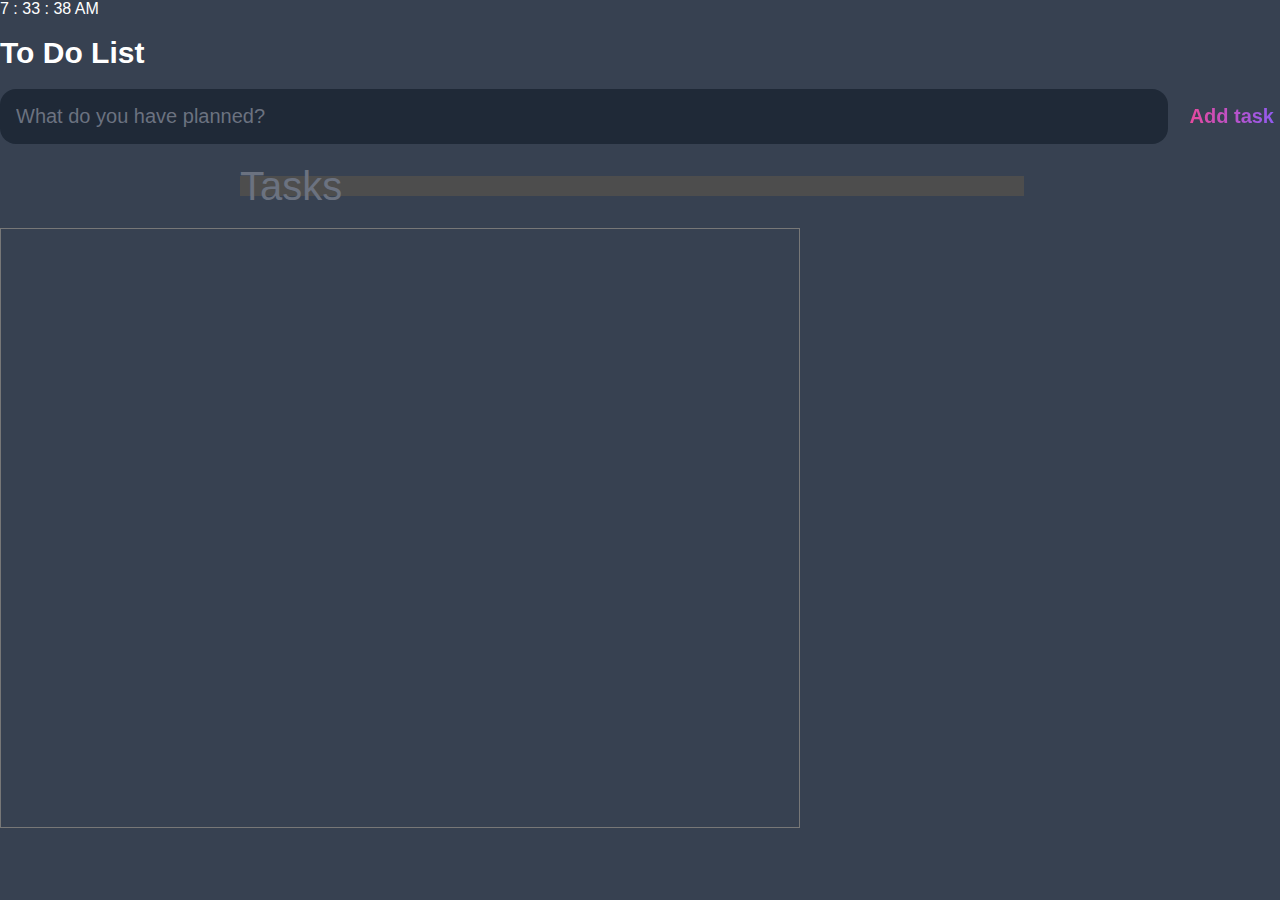
==== index.html @ d82fe4f8 "Addition of basic file structure/basic functions" ====
<!DOCTYPE html>
<html lang="en">


<head>
    <meta charset="UTF-8">
    <meta name="viewport" content="width=device-width, initial-scale=1.0">
    <title>Web Dashboard</title>
    <link rel="stylesheet" href="css/normalize.css">
    <link rel="stylesheet" href="css/style.css">


  </head>


  <body>

        <!-- Clock Function Div -->
        <div class="clockFunction">
          <div class="container">
              <span id="hours">00</span>
              <span>:</span>
              <span id="minutes">00</span>
              <span>:</span>
              <span id="seconds">00</span>
              <span id="session">AM</span>
          </div>
      </div>
    

    <!-- Google search function div -->
    <div class="gcse-search">
        
    </div>

    <!-- ToDo list Function div -->
    <div class="ToDoList">
		<h1>To Do List</h1>
		<form id="new-task-form">
			<input 
				type="text" 
				name="new-task-input" 
				id="new-task-input" 
				placeholder="What do you have planned?" />
			<input 
				type="submit"
				id="new-task-submit" 
				value="Add task" />
		</form>
	<main>
		<section class="task-list">
			<h2>Tasks</h2>

			<div id="tasks">
			</div>
		</section>
	</main>
    </div>



    <!-- Calendar Div -->
    <div class="googleCalendar">
        <iframe src="https://calendar.google.com/calendar/embed?height=600&wkst=1&bgcolor=%23ffffff&ctz=Europe%2FLondon&src=YW50aG9ueXRoZW93aWxsaWFtc0BnbWFpbC5jb20&src=YWRkcmVzc2Jvb2sjY29udGFjdHNAZ3JvdXAudi5jYWxlbmRhci5nb29nbGUuY29t&src=ZW4udWsjaG9saWRheUBncm91cC52LmNhbGVuZGFyLmdvb2dsZS5jb20&color=%23039BE5&color=%2333B679&color=%230B8043" style="border:solid 1px #777" width="800" height="600" frameborder="0" scrolling="no"></iframe>
    </div>


    <!-- Google search function link -->
	  <script async src="https://cse.google.com/cse.js?cx=21990ea6bab2c47ad"></script>
    <!-- ToDo list Script link -->
    <script src="js/toDoFunc.js"></script>
    <!-- Clock Function link -->
    <script src="js/clockFunc.js"></script>

  </body>
</html>
---- css/style.css ----
label {display: block;}
input {display: block;}


/* -pagelayout- */
#wrapper {
    max-width: 1000px;
    margin-right: auto;
    margin-left: auto;
    background-color: #4d4d4d;
    padding-right: 10px;
    padding-left: 10px;
    padding-top: 70px;
    
      display: grid;
  grid-gap: 20px;
  grid-template-rows:
   "banner"
   "a"
   "b"
   "c"
   "d"
   "footer";
}

@media (min-width: 50em) {
  #wrapper {
    grid-template-columns: 1fr 2fr;
    grid-template-rows: 
      "banner  banner"
      "a  a"
      "b  b"
      "c  c"
      "d  d"
      "footer  footer";
  }
}

 @media (min-width: 60em) {
  #wrapper {
    grid-template-columns: 2fr 10fr 2fr;
    grid-template-rows: 
      "banner  banner  banner"
      "a  a  a"
      "b  b  b"
      "c  c  c"
      "d  d  d"
      "footer  footer  footer";
   }
}

.banner {grid-area: banner;}

.pagemenu {grid-area: menu;}

nav {grid-area: nav;}

table {grid-area: table;}

main {grid-area: main;}


aside	{grid-area: aside;}

footer {grid-area: footer;}


.div.googleCalendar {grid-area: e;}

.div.clockFunction {grid-area: b;}

.div.ToDoList {grid-area: d;}

.div.gcse-search {grid-area: f;}

header{
    line-height: 5px;
}

.body div {
    display:grid;
    width: 100%;
    grid-template-rows:
        "a  a  a  a  b  b"
        "c  c  d  d  e  e"
        "c  c  d  d  e  e"
        "c  c  f  f  f  f";
    
        
}

#content {
  position: fixed;
  bottom:0;
  left:0;
  background: rgba(128,128,128, 0.5);
  color: #f1f1f1;
    width: 100%px;
  height: 100%;
}

/* -menu-page- */
.pagemenu {
    list-style-type: none;
    margin: 0;
    padding: 0;
    overflow: hidden;
    position: fixed;
    top: 0;
    width: 100%;
    left: 0;
}
.pagemenu ul {
    list-style-type: none;
    margin: 0;
    padding: 0;
    overflow: hidden;
    background-color: #0d0d0d;
    opacity : 0.5;
}
.pagemenu li {
    float: left;
}
.pagemenu li a {
    display: block;
    color: #fff;
    text-align: center;
    padding: 14px 16px;
    text-decoration: none;
}
.pagemenu li a:hover {
  color: #0d0d0d;
  border: #0d0d0d solid 1px;
  background:#fff;
  transition: all 0.5s;
   border-radius: 5px;
}

.pagemenu li a:active {
    background-color: #000;
    color: #000;
}

/* -headings- */
h1 {
    font-family: Verdana, Geneva, sans-serif;
    color: #fff;
    font-size: 30px;
    line-height: 30px;
    z-index: 1;
}
h2 {
    font-family: Verdana, Geneva, sans-serif;
    background-color: #4d4d4d;
    color: #cc0000;
    font-size: 20px;
    line-height: 20px;
}



/* -grouping- */
p {
        float: right;
        font-size: 20px;
        line-height: 25px;
        padding-top: 30px;
        background-color: #FF5A5A;
        padding-left: 18px;
        padding-bottom: 18px;
        padding-right: 18px;
}


/* -lists- */
li	{
    padding-top: 10px;
    padding-bottom: 10px;
}


/* -text- */
strong	{
    z-index: 1;
}

/* -images- */

img {
  float: left;
}

/* -anchors- */
a:link	{
    color: #0090D2;
}
a:visited {
    color: #0090D2;
}   
a:hover {
    color: #0063A6;
    text-decoration: none;
}
a:active {
    background-color: #333;
}



/*   Test Break    */



:root {
	--dark: #374151;
	--darker: #1F2937;
	--darkest: #111827;
	--grey: #6B7280;
	--pink: #EC4899;
	--purple: #8B5CF6;
	--light: #EEE;
}

* {
	margin: 0;
	box-sizing: border-box;
	font-family: "Fira sans", sans-serif;
}

body {
	display: flex;
	flex-direction: column;
	min-height: 100vh;
	color: #FFF;
	background-color: var(--dark);
}

header {
	padding: 2rem 1rem;
	max-width: 800px;
	width: 100%;
	margin: 0 auto;
}

header h1{ 
	font-size: 2.5rem;
	font-weight: 300;
	color: var(--grey);
	margin-bottom: 1rem;
}

#new-task-form {
	display: flex;;
}

input, button {
	appearance: none;
	border: none;
	outline: none;
	background: none;
}

#new-task-input {
	flex: 1 1 0%;
	background-color: var(--darker);
	padding: 1rem;
	border-radius: 1rem;
	margin-right: 1rem;
	color: var(--light);
	font-size: 1.25rem;
}

#new-task-input::placeholder {
	color: var(--grey);
}

#new-task-submit {
	color: var(--pink);
	font-size: 1.25rem;
	font-weight: 700;
	background-image: linear-gradient(to right, var(--pink), var(--purple));
	-webkit-background-clip: text;
	-webkit-text-fill-color: transparent;
	cursor: pointer;
	transition: 0.4s;
}

#new-task-submit:hover {
	opacity: 0.8;
}

#new-task-submit:active {
	opacity: 0.6;
}

main {
	flex: 1 1 0%;
	max-width: 800px;
	width: 100%;
	margin: 0 auto;
}

.task-list {
	padding: 1rem;
    padding-left: 0rem;
}

.task-list h2 {
	font-size: 2.5rem;
	font-weight: 500;
	color: var(--grey);
    margin-top: 1rem;
	margin-bottom: 1rem;
    text-anchor: left;
}

#tasks .task {
	display: flex;
	justify-content: space-between;
	background-color: var(--darkest);
	padding: 1rem;
	border-radius: 1rem;
	margin-bottom: 1rem;
}

.task .content {
	flex: 1 1 0%;
}

.task .content .text {
	color: var(--light);
	font-size: 1.125rem;
	width: 100%;
	display: block;
	transition: 0.4s;
}

.task .content .text:not(:read-only) {
	color: var(--pink);
}

.task .actions {
	display: flex;
	margin: 0 -0.5rem;
}

.task .actions button {
	cursor: pointer;
	margin: 0 0.5rem;
	font-size: 1.125rem;
	font-weight: 700;
	text-transform: uppercase;
	transition: 0.4s;
}

.task .actions button:hover {
	opacity: 0.8;
}

.task .actions button:active {
	opacity: 0.6;
}

.task .actions .edit {
	background-image: linear-gradient(to right, var(--pink), var(--purple));
	-webkit-background-clip: text;
	-webkit-text-fill-color: transparent;
}

.task .actions .delete {
	color: crimson;
}
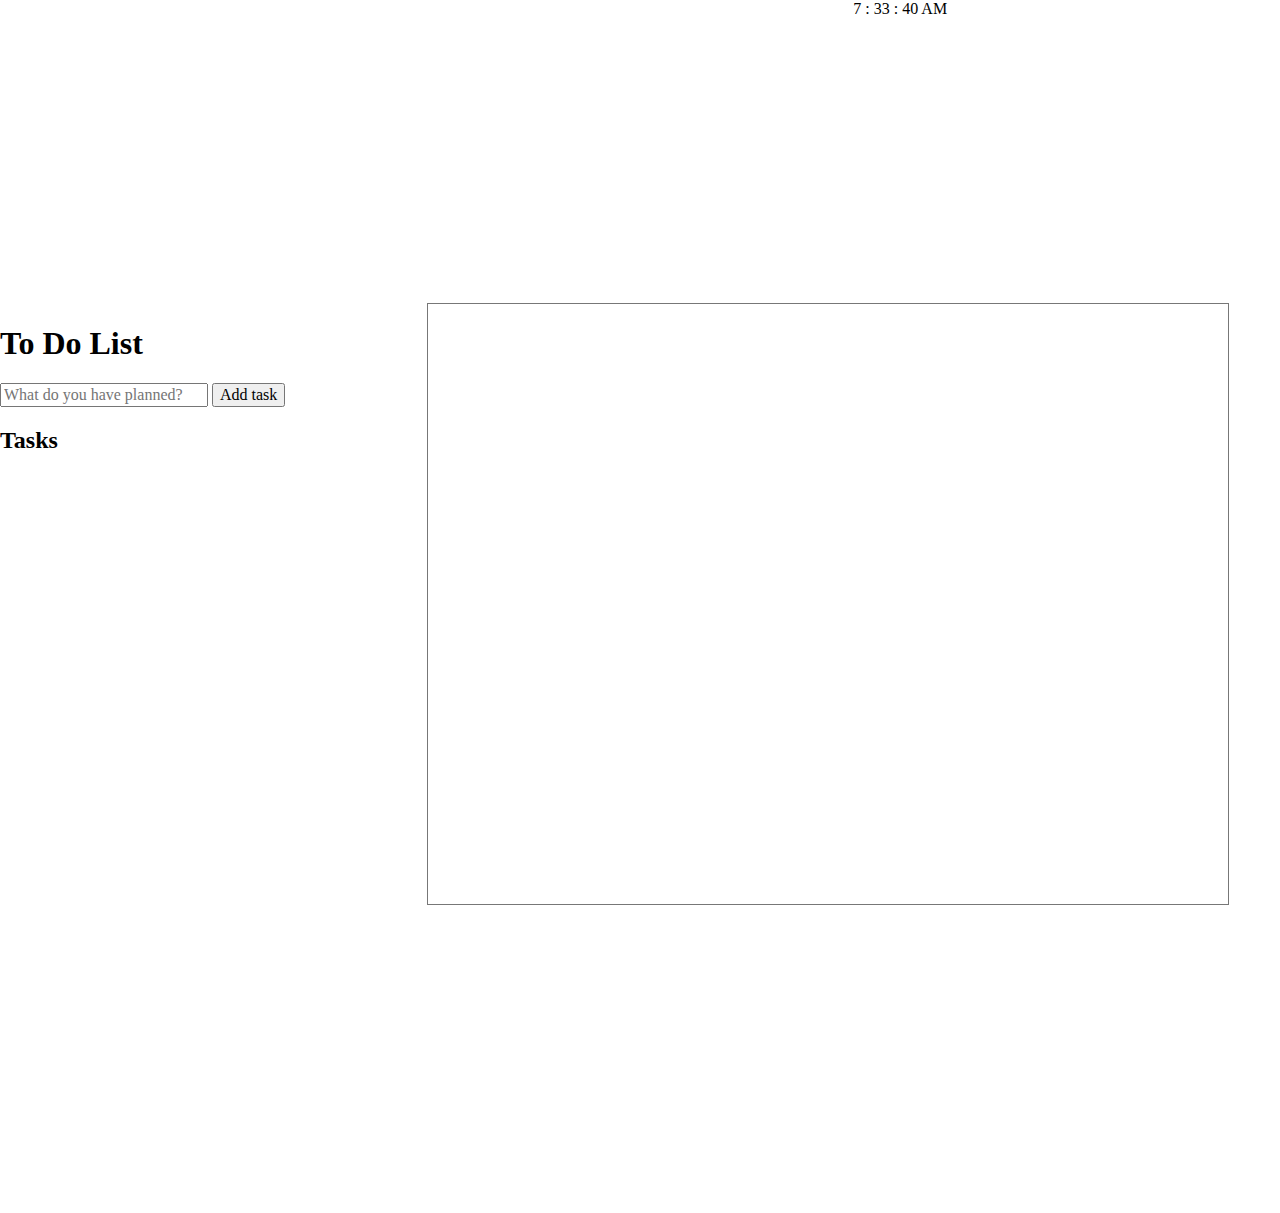
==== commit afc25290: "Advancing layout,  div changes, style testing" ====
--- a/index.html
+++ b/index.html
@@ -12,65 +12,79 @@
 
   </head>
 
-
   <body>
 
-        <!-- Clock Function Div -->
-        <div class="clockFunction">
-          <div class="container">
-              <span id="hours">00</span>
-              <span>:</span>
-              <span id="minutes">00</span>
-              <span>:</span>
-              <span id="seconds">00</span>
-              <span id="session">AM</span>
-          </div>
-      </div>
-    
+    <div class="parent">
 
-    <!-- Google search function div -->
-    <div class="gcse-search">
+        <div class="div1">
+            <!--Navigation Div-->    
+        </div>
         
-    </div>
+        <div class="div2">
+            <!-- Clock Function Div -->
+            <div class="clockFunction">
+                <div class="container">
+                    <span id="hours">00</span>
+                    <span>:</span>
+                    <span id="minutes">00</span>
+                    <span>:</span>
+                    <span id="seconds">00</span>
+                    <span id="session">AM</span>
+                </div>
+            </div>
+        </div>
 
-    <!-- ToDo list Function div -->
-    <div class="ToDoList">
-		<h1>To Do List</h1>
-		<form id="new-task-form">
-			<input 
-				type="text" 
-				name="new-task-input" 
-				id="new-task-input" 
-				placeholder="What do you have planned?" />
-			<input 
-				type="submit"
-				id="new-task-submit" 
-				value="Add task" />
-		</form>
-	<main>
-		<section class="task-list">
-			<h2>Tasks</h2>
+        <div class="div3"> 
+            <!-- ToDo list Function Div -->
+            <div class="ToDoList">
+		        <h1>To Do List</h1>
+		        <form id="new-task-form">
+			    <input 
+                    type="text" 
+                    name="new-task-input" 
+                    id="new-task-input" 
+                    placeholder="What do you have planned?" />
+			    <input 
+                    type="submit"
+                    id="new-task-submit" 
+                    value="Add task" />
+		        </form>
+	        <main>
+		        <section class="task-list">
+			    <h2>Tasks</h2>
+			    <div id="tasks">
+			    </div>
+		        </section>
+	        </main>
+            </div>
+        </div>
 
-			<div id="tasks">
-			</div>
-		</section>
-	</main>
+        <div class="div4">
+            <!-- Calendar Div -->
+            <div class="googleCalendar">
+            <iframe src="https://calendar.google.com/calendar/embed?height=600&wkst=1&bgcolor=%23ffffff&ctz=Europe%2FLondon&src=YW50aG9ueXRoZW93aWxsaWFtc0BnbWFpbC5jb20&src=YWRkcmVzc2Jvb2sjY29udGFjdHNAZ3JvdXAudi5jYWxlbmRhci5nb29nbGUuY29t&src=ZW4udWsjaG9saWRheUBncm91cC52LmNhbGVuZGFyLmdvb2dsZS5jb20&color=%23039BE5&color=%2333B679&color=%230B8043" style="border:solid 1px #777" width="800" height="600" frameborder="0" scrolling="no"></iframe>
+            </div>
+        </div>
+
+        <div class="div5">    
+            <!-- Google search function Div -->
+            <div class="gcse-search">   
+            </div>
+         </div>
+
     </div>
 
 
-
-    <!-- Calendar Div -->
-    <div class="googleCalendar">
-        <iframe src="https://calendar.google.com/calendar/embed?height=600&wkst=1&bgcolor=%23ffffff&ctz=Europe%2FLondon&src=YW50aG9ueXRoZW93aWxsaWFtc0BnbWFpbC5jb20&src=YWRkcmVzc2Jvb2sjY29udGFjdHNAZ3JvdXAudi5jYWxlbmRhci5nb29nbGUuY29t&src=ZW4udWsjaG9saWRheUBncm91cC52LmNhbGVuZGFyLmdvb2dsZS5jb20&color=%23039BE5&color=%2333B679&color=%230B8043" style="border:solid 1px #777" width="800" height="600" frameborder="0" scrolling="no"></iframe>
+    <!--Script Links-->
+    <div>
+        <!-- Google search function link -->
+        <script async src="https://cse.google.com/cse.js?cx=21990ea6bab2c47ad"></script>
+        <!-- ToDo list Script link -->
+        <script src="js/toDoFunc.js"></script>
+        <!-- Clock Function link -->
+        <script src="js/clockFunc.js"></script>
     </div>
 
+  </body>
 
-    <!-- Google search function link -->
-	  <script async src="https://cse.google.com/cse.js?cx=21990ea6bab2c47ad"></script>
-    <!-- ToDo list Script link -->
-    <script src="js/toDoFunc.js"></script>
-    <!-- Clock Function link -->
-    <script src="js/clockFunc.js"></script>
-
-  </body>
 </html>--- a/css/style.css
+++ b/css/style.css
@@ -1,372 +1,13 @@
-label {display: block;}
-input {display: block;}
-
-
-/* -pagelayout- */
-#wrapper {
-    max-width: 1000px;
-    margin-right: auto;
-    margin-left: auto;
-    background-color: #4d4d4d;
-    padding-right: 10px;
-    padding-left: 10px;
-    padding-top: 70px;
+.parent {
+    display: grid;
+    grid-template-columns: repeat(6, 1fr);
+    grid-template-rows: repeat(4, 1fr);
+    grid-column-gap: 0px;
+    grid-row-gap: 0px;
+    }
     
-      display: grid;
-  grid-gap: 20px;
-  grid-template-rows:
-   "banner"
-   "a"
-   "b"
-   "c"
-   "d"
-   "footer";
-}
-
-@media (min-width: 50em) {
-  #wrapper {
-    grid-template-columns: 1fr 2fr;
-    grid-template-rows: 
-      "banner  banner"
-      "a  a"
-      "b  b"
-      "c  c"
-      "d  d"
-      "footer  footer";
-  }
-}
-
- @media (min-width: 60em) {
-  #wrapper {
-    grid-template-columns: 2fr 10fr 2fr;
-    grid-template-rows: 
-      "banner  banner  banner"
-      "a  a  a"
-      "b  b  b"
-      "c  c  c"
-      "d  d  d"
-      "footer  footer  footer";
-   }
-}
-
-.banner {grid-area: banner;}
-
-.pagemenu {grid-area: menu;}
-
-nav {grid-area: nav;}
-
-table {grid-area: table;}
-
-main {grid-area: main;}
-
-
-aside	{grid-area: aside;}
-
-footer {grid-area: footer;}
-
-
-.div.googleCalendar {grid-area: e;}
-
-.div.clockFunction {grid-area: b;}
-
-.div.ToDoList {grid-area: d;}
-
-.div.gcse-search {grid-area: f;}
-
-header{
-    line-height: 5px;
-}
-
-.body div {
-    display:grid;
-    width: 100%;
-    grid-template-rows:
-        "a  a  a  a  b  b"
-        "c  c  d  d  e  e"
-        "c  c  d  d  e  e"
-        "c  c  f  f  f  f";
-    
-        
-}
-
-#content {
-  position: fixed;
-  bottom:0;
-  left:0;
-  background: rgba(128,128,128, 0.5);
-  color: #f1f1f1;
-    width: 100%px;
-  height: 100%;
-}
-
-/* -menu-page- */
-.pagemenu {
-    list-style-type: none;
-    margin: 0;
-    padding: 0;
-    overflow: hidden;
-    position: fixed;
-    top: 0;
-    width: 100%;
-    left: 0;
-}
-.pagemenu ul {
-    list-style-type: none;
-    margin: 0;
-    padding: 0;
-    overflow: hidden;
-    background-color: #0d0d0d;
-    opacity : 0.5;
-}
-.pagemenu li {
-    float: left;
-}
-.pagemenu li a {
-    display: block;
-    color: #fff;
-    text-align: center;
-    padding: 14px 16px;
-    text-decoration: none;
-}
-.pagemenu li a:hover {
-  color: #0d0d0d;
-  border: #0d0d0d solid 1px;
-  background:#fff;
-  transition: all 0.5s;
-   border-radius: 5px;
-}
-
-.pagemenu li a:active {
-    background-color: #000;
-    color: #000;
-}
-
-/* -headings- */
-h1 {
-    font-family: Verdana, Geneva, sans-serif;
-    color: #fff;
-    font-size: 30px;
-    line-height: 30px;
-    z-index: 1;
-}
-h2 {
-    font-family: Verdana, Geneva, sans-serif;
-    background-color: #4d4d4d;
-    color: #cc0000;
-    font-size: 20px;
-    line-height: 20px;
-}
-
-
-
-/* -grouping- */
-p {
-        float: right;
-        font-size: 20px;
-        line-height: 25px;
-        padding-top: 30px;
-        background-color: #FF5A5A;
-        padding-left: 18px;
-        padding-bottom: 18px;
-        padding-right: 18px;
-}
-
-
-/* -lists- */
-li	{
-    padding-top: 10px;
-    padding-bottom: 10px;
-}
-
-
-/* -text- */
-strong	{
-    z-index: 1;
-}
-
-/* -images- */
-
-img {
-  float: left;
-}
-
-/* -anchors- */
-a:link	{
-    color: #0090D2;
-}
-a:visited {
-    color: #0090D2;
-}   
-a:hover {
-    color: #0063A6;
-    text-decoration: none;
-}
-a:active {
-    background-color: #333;
-}
-
-
-
-/*   Test Break    */
-
-
-
-:root {
-	--dark: #374151;
-	--darker: #1F2937;
-	--darkest: #111827;
-	--grey: #6B7280;
-	--pink: #EC4899;
-	--purple: #8B5CF6;
-	--light: #EEE;
-}
-
-* {
-	margin: 0;
-	box-sizing: border-box;
-	font-family: "Fira sans", sans-serif;
-}
-
-body {
-	display: flex;
-	flex-direction: column;
-	min-height: 100vh;
-	color: #FFF;
-	background-color: var(--dark);
-}
-
-header {
-	padding: 2rem 1rem;
-	max-width: 800px;
-	width: 100%;
-	margin: 0 auto;
-}
-
-header h1{ 
-	font-size: 2.5rem;
-	font-weight: 300;
-	color: var(--grey);
-	margin-bottom: 1rem;
-}
-
-#new-task-form {
-	display: flex;;
-}
-
-input, button {
-	appearance: none;
-	border: none;
-	outline: none;
-	background: none;
-}
-
-#new-task-input {
-	flex: 1 1 0%;
-	background-color: var(--darker);
-	padding: 1rem;
-	border-radius: 1rem;
-	margin-right: 1rem;
-	color: var(--light);
-	font-size: 1.25rem;
-}
-
-#new-task-input::placeholder {
-	color: var(--grey);
-}
-
-#new-task-submit {
-	color: var(--pink);
-	font-size: 1.25rem;
-	font-weight: 700;
-	background-image: linear-gradient(to right, var(--pink), var(--purple));
-	-webkit-background-clip: text;
-	-webkit-text-fill-color: transparent;
-	cursor: pointer;
-	transition: 0.4s;
-}
-
-#new-task-submit:hover {
-	opacity: 0.8;
-}
-
-#new-task-submit:active {
-	opacity: 0.6;
-}
-
-main {
-	flex: 1 1 0%;
-	max-width: 800px;
-	width: 100%;
-	margin: 0 auto;
-}
-
-.task-list {
-	padding: 1rem;
-    padding-left: 0rem;
-}
-
-.task-list h2 {
-	font-size: 2.5rem;
-	font-weight: 500;
-	color: var(--grey);
-    margin-top: 1rem;
-	margin-bottom: 1rem;
-    text-anchor: left;
-}
-
-#tasks .task {
-	display: flex;
-	justify-content: space-between;
-	background-color: var(--darkest);
-	padding: 1rem;
-	border-radius: 1rem;
-	margin-bottom: 1rem;
-}
-
-.task .content {
-	flex: 1 1 0%;
-}
-
-.task .content .text {
-	color: var(--light);
-	font-size: 1.125rem;
-	width: 100%;
-	display: block;
-	transition: 0.4s;
-}
-
-.task .content .text:not(:read-only) {
-	color: var(--pink);
-}
-
-.task .actions {
-	display: flex;
-	margin: 0 -0.5rem;
-}
-
-.task .actions button {
-	cursor: pointer;
-	margin: 0 0.5rem;
-	font-size: 1.125rem;
-	font-weight: 700;
-	text-transform: uppercase;
-	transition: 0.4s;
-}
-
-.task .actions button:hover {
-	opacity: 0.8;
-}
-
-.task .actions button:active {
-	opacity: 0.6;
-}
-
-.task .actions .edit {
-	background-image: linear-gradient(to right, var(--pink), var(--purple));
-	-webkit-background-clip: text;
-	-webkit-text-fill-color: transparent;
-}
-
-.task .actions .delete {
-	color: crimson;
-}+    .div1 { grid-area: 1 / 1 / 2 / 5; }
+    .div2 { grid-area: 1 / 5 / 2 / 7; }
+    .div3 { grid-area: 2 / 1 / 4 / 3; }
+    .div4 { grid-area: 2 / 3 / 4 / 7; }
+    .div5 { grid-area: 4 / 1 / 5 / 7; }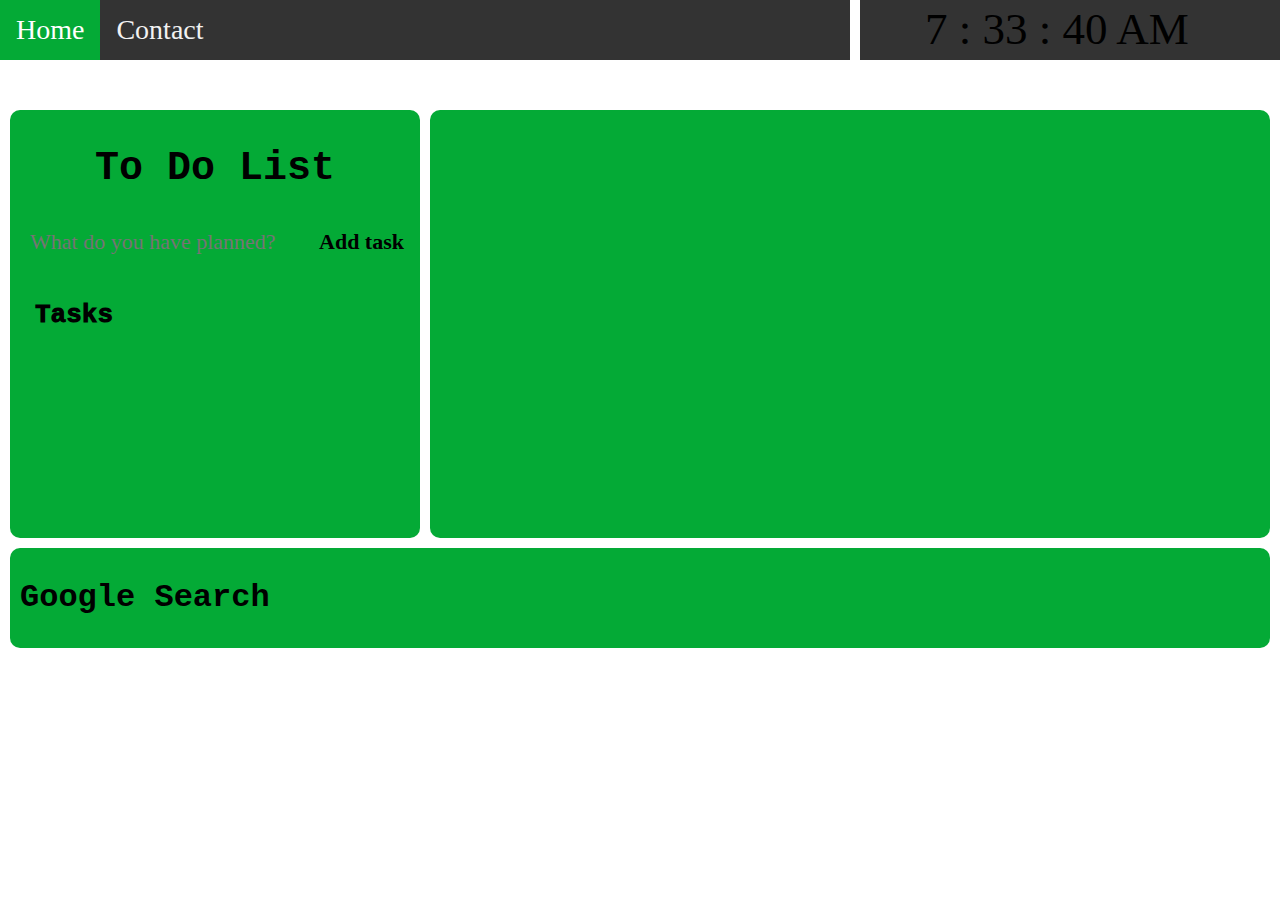
==== commit 93a99d2e: "further styling changes" ====
--- a/index.html
+++ b/index.html
@@ -17,7 +17,11 @@
     <div class="parent">
 
         <div class="div1">
-            <!--Navigation Div-->    
+            <!--Navigation Div-->   
+            <div class="navbar"> 
+            <a class="active" href="index.html">Home</a>
+            <a href="contact.html">Contact</a>
+            </div>
         </div>
         
         <div class="div2">
@@ -62,11 +66,13 @@
         <div class="div4">
             <!-- Calendar Div -->
             <div class="googleCalendar">
-            <iframe src="https://calendar.google.com/calendar/embed?height=600&wkst=1&bgcolor=%23ffffff&ctz=Europe%2FLondon&src=YW50aG9ueXRoZW93aWxsaWFtc0BnbWFpbC5jb20&src=YWRkcmVzc2Jvb2sjY29udGFjdHNAZ3JvdXAudi5jYWxlbmRhci5nb29nbGUuY29t&src=ZW4udWsjaG9saWRheUBncm91cC52LmNhbGVuZGFyLmdvb2dsZS5jb20&color=%23039BE5&color=%2333B679&color=%230B8043" style="border:solid 1px #777" width="800" height="600" frameborder="0" scrolling="no"></iframe>
+                <iframe src="https://embed.styledcalendar.com/#KgvFU9uzGwRavks9YN4i" title="Styled Calendar" class="styled-calendar-container" style="width: 100%; border: none;" data-cy="calendar-embed-iframe"></iframe>
+                <script async type="module" src="https://embed.styledcalendar.com/assets/parent-window.js"></script>
             </div>
         </div>
 
         <div class="div5">    
+            <h1>Google Search</h1>
             <!-- Google search function Div -->
             <div class="gcse-search">   
             </div>
--- a/css/style.css
+++ b/css/style.css
@@ -1,13 +1,179 @@
 .parent {
     display: grid;
     grid-template-columns: repeat(6, 1fr);
-    grid-template-rows: repeat(4, 1fr);
-    grid-column-gap: 0px;
-    grid-row-gap: 0px;
+    grid-template-rows: repeat(6, 1fr);
+    grid-column-gap: 10px;
+    grid-row-gap: 10px;
     }
     
     .div1 { grid-area: 1 / 1 / 2 / 5; }
     .div2 { grid-area: 1 / 5 / 2 / 7; }
-    .div3 { grid-area: 2 / 1 / 4 / 3; }
-    .div4 { grid-area: 2 / 3 / 4 / 7; }
-    .div5 { grid-area: 4 / 1 / 5 / 7; }+    .div3 { grid-area: 2 / 1 / 6 / 3; }
+    .div4 { grid-area: 2 / 3 / 6 / 7; }
+    .div5 { grid-area: 6 / 1 / 7 / 7; }
+
+
+
+    /* Add a background colour to  top navigation */
+.navbar {
+    background-color: #333;
+    overflow: hidden;
+    
+  }
+  
+  /* Style links inside navigation bar */
+  .navbar a {
+    float: left;
+    color: #f2f2f2;
+    text-align: center;
+    padding-right: 0px;
+    padding: 14px 16px;
+    text-decoration: none;
+    font-size: 28px;
+  }
+  
+  /* Change the colour of links on hover */
+  .navbar a:hover {
+    background-color: #ddd;
+    color: black;
+  }
+  
+  /* Add a colour to active/current link */
+  .navbar a.active {
+    background-color: #04aa36;
+    color: white;
+  }
+
+.div3 {
+    background-color: #04aa36;
+    border-radius: 10px;
+    padding: 10px;
+    margin-left: 10px;
+}
+
+.div4 {
+    background-color: #04aa36;
+    border-radius: 10px;
+    padding: 10px;
+    margin-right: 10px;
+}
+
+.div5 {
+    background-color: #04aa36;
+    border-radius: 10px;
+    padding: 10px;
+    margin-left: 10px;
+    margin-right: 10px;
+}
+
+h1 {
+    font-family: 'Courier New', Courier, monospace;
+}
+
+
+/* Clock Function styling */
+.clockFunction {
+    font-size: 45px; 
+    background-color: #333;
+    overflow: hidden;
+    padding: 4px;
+    padding-left: 65px;
+}
+
+/* ToDo List styling */
+.ToDoList h1 {
+    font-size: 40px;
+    font-weight: 2000;
+    font-family: 'Courier New', Courier, monospace;
+    text-align: center;
+}
+
+#new-task-form {
+    display: flex;
+}
+
+input, button {
+    appearance: none;
+	border: none;
+	outline: none;
+    background: none;
+}
+
+#new-task-input {
+    color: #ddd;
+    flex: 1 1 0%;
+	padding: 10px;
+    font-size: 22px;
+}
+
+#new-task-submit {
+	font-size: 22px;
+	font-weight: 700;
+	cursor: pointer;
+}
+
+#new-task-submit:hover {
+	opacity: 0.8;
+}
+
+main {
+	flex: 1 1 0%;
+	max-width: 800px;
+	width: 100%;
+	margin: 0 auto;
+}
+
+.task-list {
+	padding: 15px;
+}
+
+.task-list h2 {
+	font-size: 26px;
+	font-weight: 1000;
+	margin-bottom: 20px;
+    font-family: 'Courier New', Courier, monospace;
+}
+
+#tasks .task {
+	display: flex;
+	justify-content: space-between;
+	padding: 1rem;
+	border-radius: 1rem;
+	margin-bottom: 1rem;
+}
+
+.task .content {
+	flex: 1 1 0%;
+}
+
+.task .content .text {
+    font-family: 'Courier New', Courier, monospace;
+	font-size: 1.125rem;
+	width: 100%;
+	display: block;
+}
+
+.task .actions {
+	display: flex;
+	margin: 0 -0.5rem;
+}
+
+.task .actions button {
+	cursor: pointer;
+	margin: 0 0.5rem;
+	font-size: 15px;
+	font-weight: 700;
+	text-transform: uppercase;
+}
+
+.task .actions button:hover {
+	opacity: 0.8;
+}
+
+.task .actions button:active {
+	opacity: 0.6;
+}
+
+.task .actions .delete {
+	color: crimson;
+}
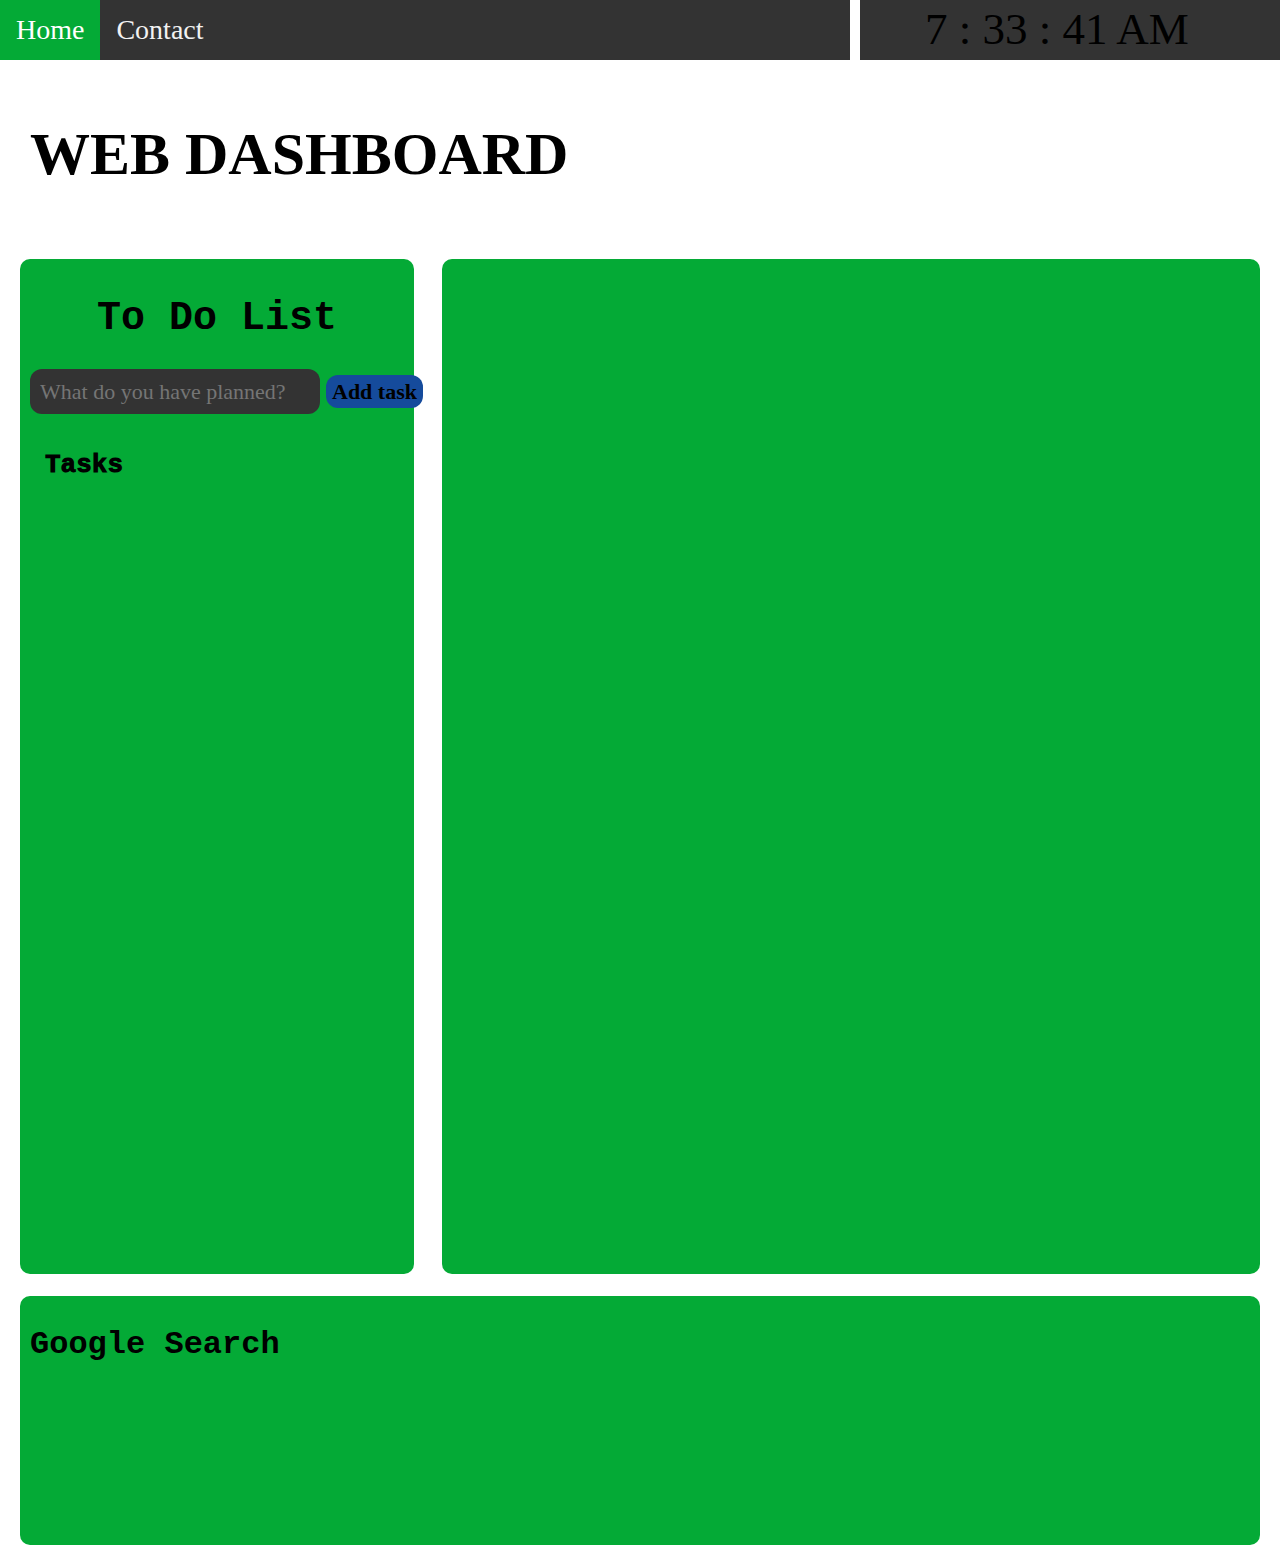
==== commit b254e7fe: "finalising style with a title page" ====
--- a/index.html
+++ b/index.html
@@ -21,6 +21,10 @@
             <div class="navbar"> 
             <a class="active" href="index.html">Home</a>
             <a href="contact.html">Contact</a>
+            </div>
+
+            <div class="title">
+                <h3>WEB DASHBOARD</h3>
             </div>
         </div>
         
--- a/css/style.css
+++ b/css/style.css
@@ -18,7 +18,6 @@
 .navbar {
     background-color: #333;
     overflow: hidden;
-    
   }
   
   /* Style links inside navigation bar */
@@ -48,22 +47,27 @@
     background-color: #04aa36;
     border-radius: 10px;
     padding: 10px;
-    margin-left: 10px;
+    margin-left: 20px;
+    margin-right: 6px;
+    margin-bottom: 12px;
 }
 
 .div4 {
     background-color: #04aa36;
     border-radius: 10px;
     padding: 10px;
-    margin-right: 10px;
+    margin-right: 20px;
+    margin-left: 12px;
+    margin-bottom: 12px ;
 }
 
 .div5 {
     background-color: #04aa36;
     border-radius: 10px;
     padding: 10px;
-    margin-left: 10px;
-    margin-right: 10px;
+    margin-left: 20px;
+    margin-right: 20px;
+    padding-bottom: 30px;
 }
 
 h1 {
@@ -104,16 +108,23 @@
     flex: 1 1 0%;
 	padding: 10px;
     font-size: 22px;
+    background-color: #333;
+    border-radius: 12px;
 }
 
 #new-task-submit {
 	font-size: 22px;
 	font-weight: 700;
 	cursor: pointer;
+    background-color: rgb(21, 75, 156);
+    margin: 6px;
+    border-radius: 12px;
 }
 
 #new-task-submit:hover {
 	opacity: 0.8;
+    background-color: aqua;
+    color: black;
 }
 
 main {
@@ -140,6 +151,7 @@
 	padding: 1rem;
 	border-radius: 1rem;
 	margin-bottom: 1rem;
+    background-color: #333;
 }
 
 .task .content {
@@ -177,3 +189,31 @@
 .task .actions .delete {
 	color: crimson;
 }
+
+/* Contact Styling */
+.contact-details {
+    font-family: 'Courier New', Courier, monospace;
+    background-color: #04aa36;
+    border-radius: 10px;
+    padding: 75px;
+    margin-top: 20px;
+    margin: 10px;
+    font-size: 28px;
+}
+
+.contact-details p {
+    font-family: 'Courier New', Courier, monospace;
+	font-size: 25px;
+	width: 100%;
+	display: block;
+    border-radius: 15px;
+    background:  #333;
+    padding: 20px;
+    padding-top: 90px;
+    height: 100px;
+}
+
+.title h3 {
+    margin-left: 30px;
+    font-size: 60px;
+}